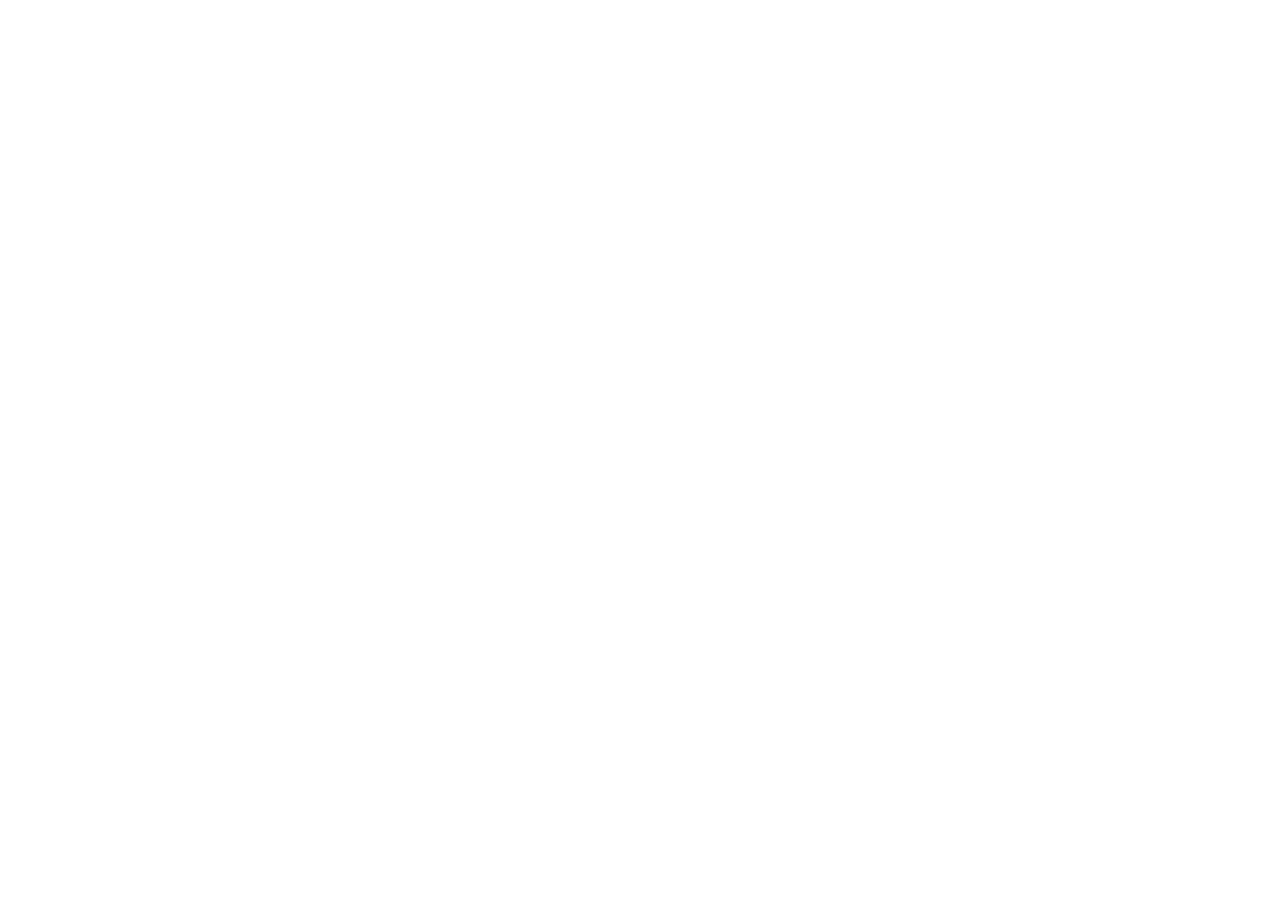
==== contact.html @ a29afcf9 "Initial file structure setup" ====
<!DOCTYPE html>
<html lang="en">
<head>
    <meta charset="UTF-8">
    <meta name="viewport" content="width=device-width, initial-scale=1.0">
    <meta http-equiv="X-UA-Compatible" content="ie=edge">
    <title>Document</title>
</head>
<body>
    
</body>
</html>
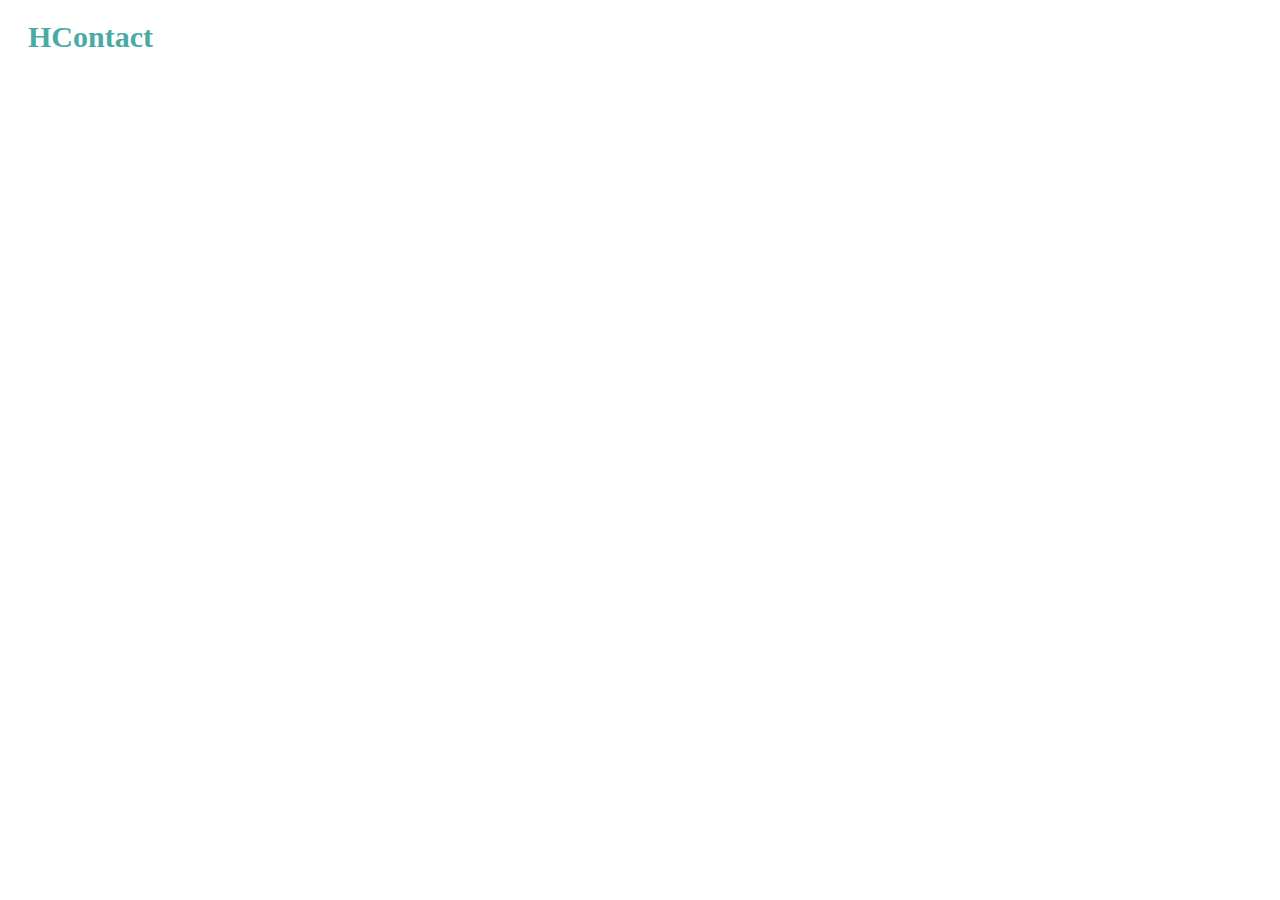
==== commit 559e9454: "Linking style sheet" ====
--- a/contact.html
+++ b/contact.html
@@ -4,9 +4,12 @@
     <meta charset="UTF-8">
     <meta name="viewport" content="width=device-width, initial-scale=1.0">
     <meta http-equiv="X-UA-Compatible" content="ie=edge">
-    <title>Document</title>
+
+    <link rel="stylesheet" type="text/css" href=".\assets\css\style.css">
+
+    <title>Contact Walter Hoerman</title>
 </head>
 <body>
-    
+    <h1>HContact</h1>
 </body>
 </html>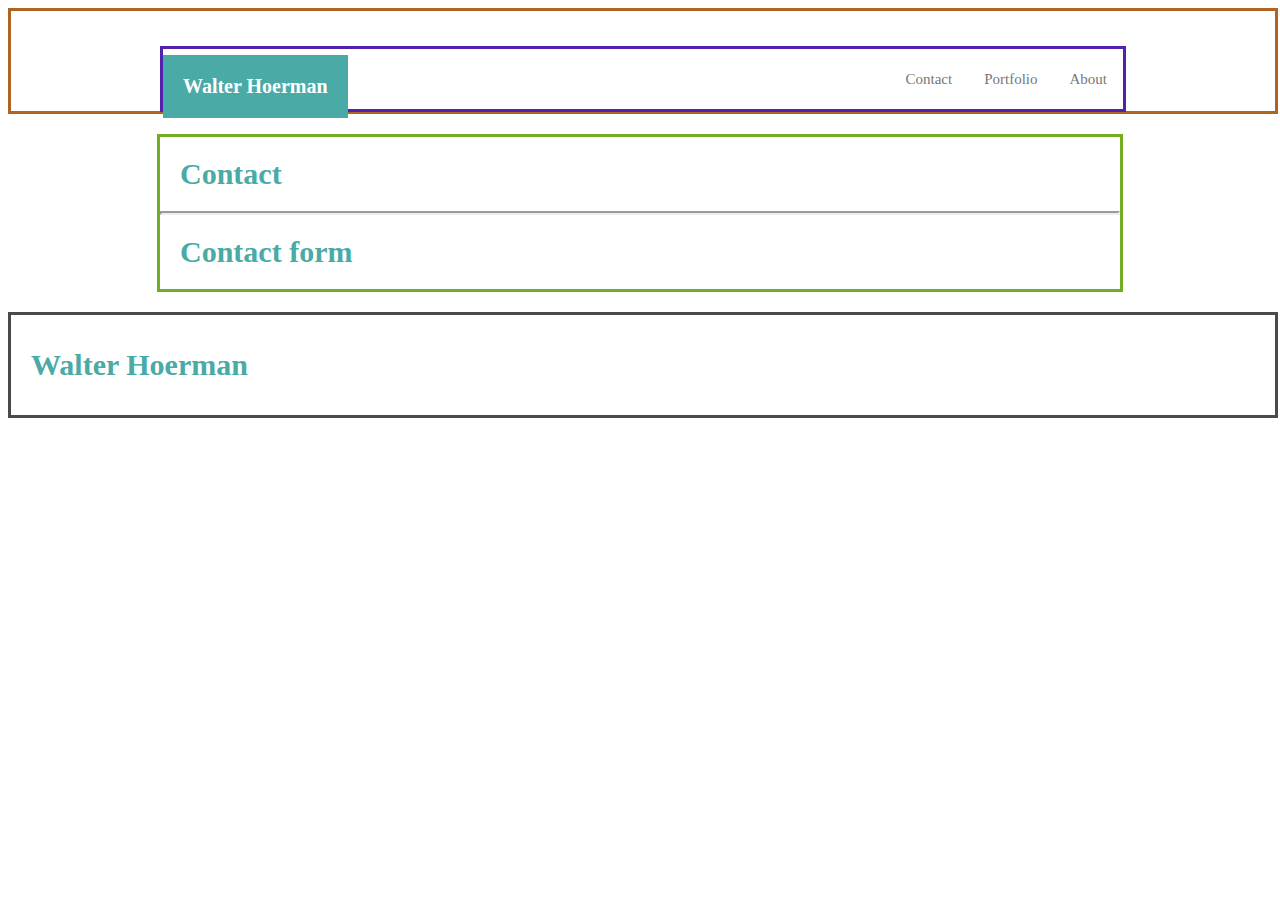
==== commit fa0f5046: "top menus to all pages" ====
--- a/contact.html
+++ b/contact.html
@@ -5,11 +5,35 @@
     <meta name="viewport" content="width=device-width, initial-scale=1.0">
     <meta http-equiv="X-UA-Compatible" content="ie=edge">
 
-    <link rel="stylesheet" type="text/css" href=".\assets\css\style.css">
+    <link rel="stylesheet" type="text/css" href="./assets/css/style.css">
 
     <title>Contact Walter Hoerman</title>
 </head>
 <body>
-    <h1>HContact</h1>
+    <div class="header">
+        <div class="headbuttons">
+           <h1 id="nametag">Walter Hoerman</h1>
+                <div class="topnav">
+                    <a href="./index.html">About</a>
+                    <a href="./portfolio.html">Portfolio</a>
+                    <a href="./contact.html">Contact</a>
+                </div>
+        </div>
+    </div>
+    
+    <div class="content">
+
+        <h1>Contact</h1>
+        <hr>
+
+        <h1>Contact form</h1>
+
+
+    </div>
+
+    <div class="footer">
+            <h1>Walter Hoerman</h1>
+    </div>
+
 </body>
 </html>--- a/assets/css/style.css
+++ b/assets/css/style.css
@@ -0,0 +1,115 @@
+/* CSS file for Portfolio project*/
+
+/* Defining the elements of the header*/
+
+div.header {
+  width:100%;
+  height: 100px;
+  margin: auto;
+  border: 3px solid rgb(173, 101, 33);
+  align-content: center;
+  background-color: #ffffff;
+}
+
+div.headbuttons {
+  width: 960px;
+  height: 60px;
+  margin: auto;
+  margin-top: 35px;
+  border: 3px solid rgb(82, 33, 173);
+  align-content: center;  
+  background-color: #ffffff;
+}
+
+#nametag {  
+  position: fixed;
+  color: #ffffff;
+  background-color: #4aaaa5;
+  height: fit-content;
+  width: fit-content;
+  padding: 20px;
+  margin-left: 0px;
+  margin-top: 0px;
+  font-family: Georgia, 'Times New Roman', Times, serif;
+  font-size: 20px;
+}
+
+/* Add a white background color to the top navigation */
+.topnav {
+  background-color: #ffffff;
+  overflow: hidden;
+}
+
+/* Style the links inside the navigation bar */
+.topnav a {
+  float: right;
+  color: #777777;
+  text-align: center;
+  padding: 16px 16px;
+  text-decoration: none;
+  font-size: 15px;
+}
+
+/* Change the color of links on hover */
+.topnav a:hover {
+  background-color: #ddd;
+  color: black;
+}
+
+/* Add a color to the active/current link */
+.topnav a.active {
+  background-color: #4CAF50;
+  color: white;
+}
+
+/*defineing the elements of the body*/
+
+div.content {
+  width:960px;
+  margin: auto;
+  margin-top: 20px;
+  margin-bottom: 20px;
+  border: 3px solid #73AD21;
+  align-content: center;
+  overflow: auto;
+}
+
+div.footer {
+  width:100%;
+  height: 100px;
+  margin: auto;
+  border: 3px solid rgb(75, 74, 75);
+  align-content: center;
+  overflow: auto;
+  
+}
+
+h1 {
+    color: #4aaaa5;
+    text-align: left;
+    padding-left: 20px;
+    font-family: Georgia, 'Times New Roman', Times, serif;
+    font-size: 30px;
+}
+
+hr {
+  margin-left: auto;
+  margin-right: auto;
+  border-style: inset;
+  border-width: 2px;
+}
+
+img.headshot {
+  float: left;
+  height: 200px;
+  width: 200px;
+  margin-left: 10px;
+  margin-right: 20px;
+}
+
+p {
+  font-family: 'Arial', 'Helvetica Neue', Helvetica, sans-serif;
+  margin: 10px;
+  color: #777777;
+  
+}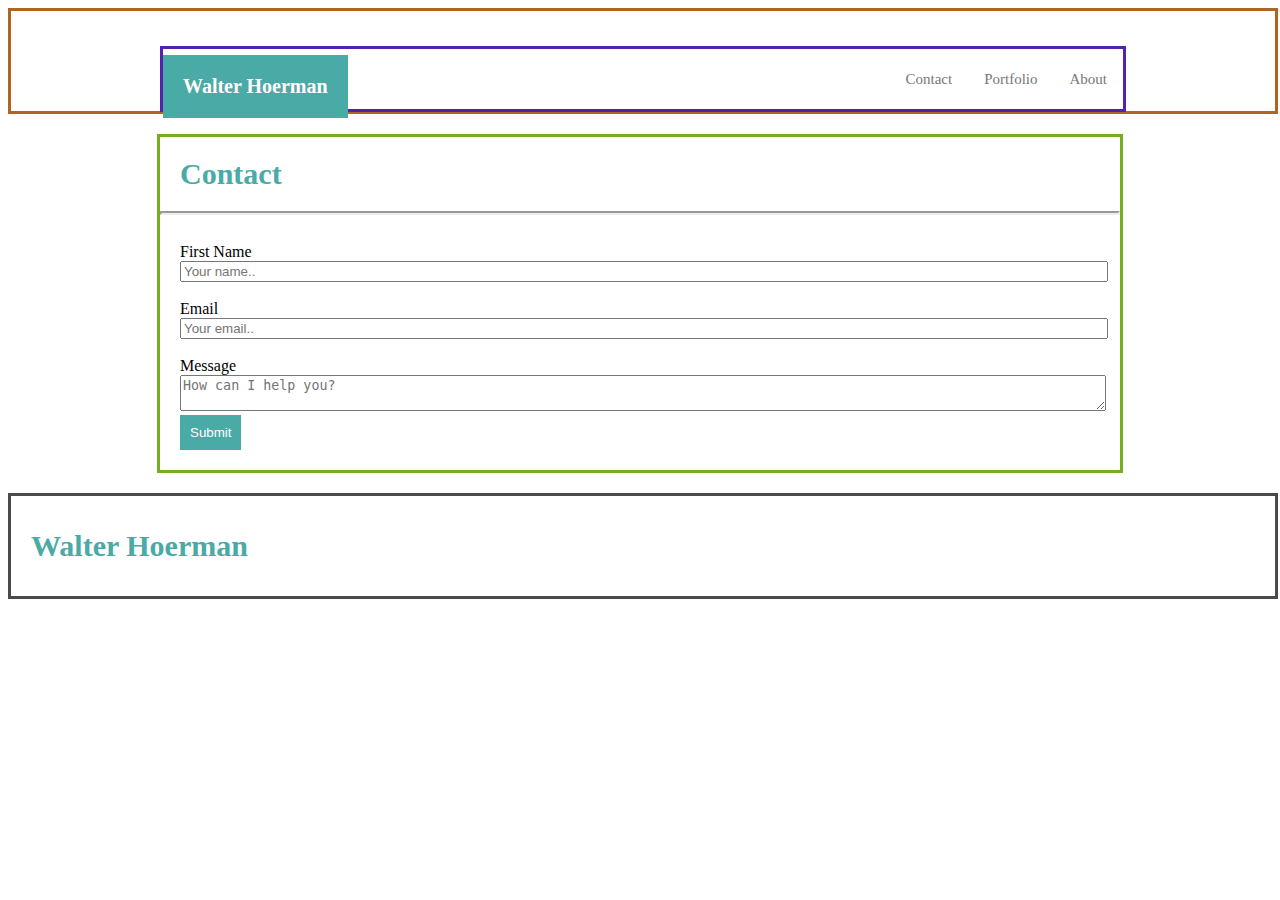
==== commit 65288ee4: "Contact form added (nonfunctional)" ====
--- a/contact.html
+++ b/contact.html
@@ -26,7 +26,23 @@
         <h1>Contact</h1>
         <hr>
 
-        <h1>Contact form</h1>
+        <form action="action_page.php">
+            
+            <label for="name">First Name</label>
+            <input id="name" type="text" name="name" placeholder="Your name..">
+                <br>
+                <br>
+            <label for="name">Email</label>
+            <input id="email" type="text" name="email" placeholder="Your email..">
+                <br>
+                <br>
+            <label for="message">Message</label>
+            <textarea id="message" name="message" placeholder="How can I help you?"></textarea>
+                <br>
+            
+                <input id="submit" type="submit" value="Submit">
+
+        </form>
 
 
     </div>
--- a/assets/css/style.css
+++ b/assets/css/style.css
@@ -112,4 +112,36 @@
   margin: 10px;
   color: #777777;
   
-}+}
+
+/* Formating the contact form */
+
+form {
+  padding: 20px;
+}
+
+#name {
+  width: 100%;
+  }
+
+#email {
+  width: 100%;
+
+}
+
+#message {
+  height: 200pxpx;
+  width: 100%;
+  overflow: auto;
+}
+
+#submit {
+  color: #ffffff;
+  background-color: #4aaaa5;
+  height: fit-content;
+  width: fit-content;
+  padding: 10px;
+  border: 0px;
+
+}
+
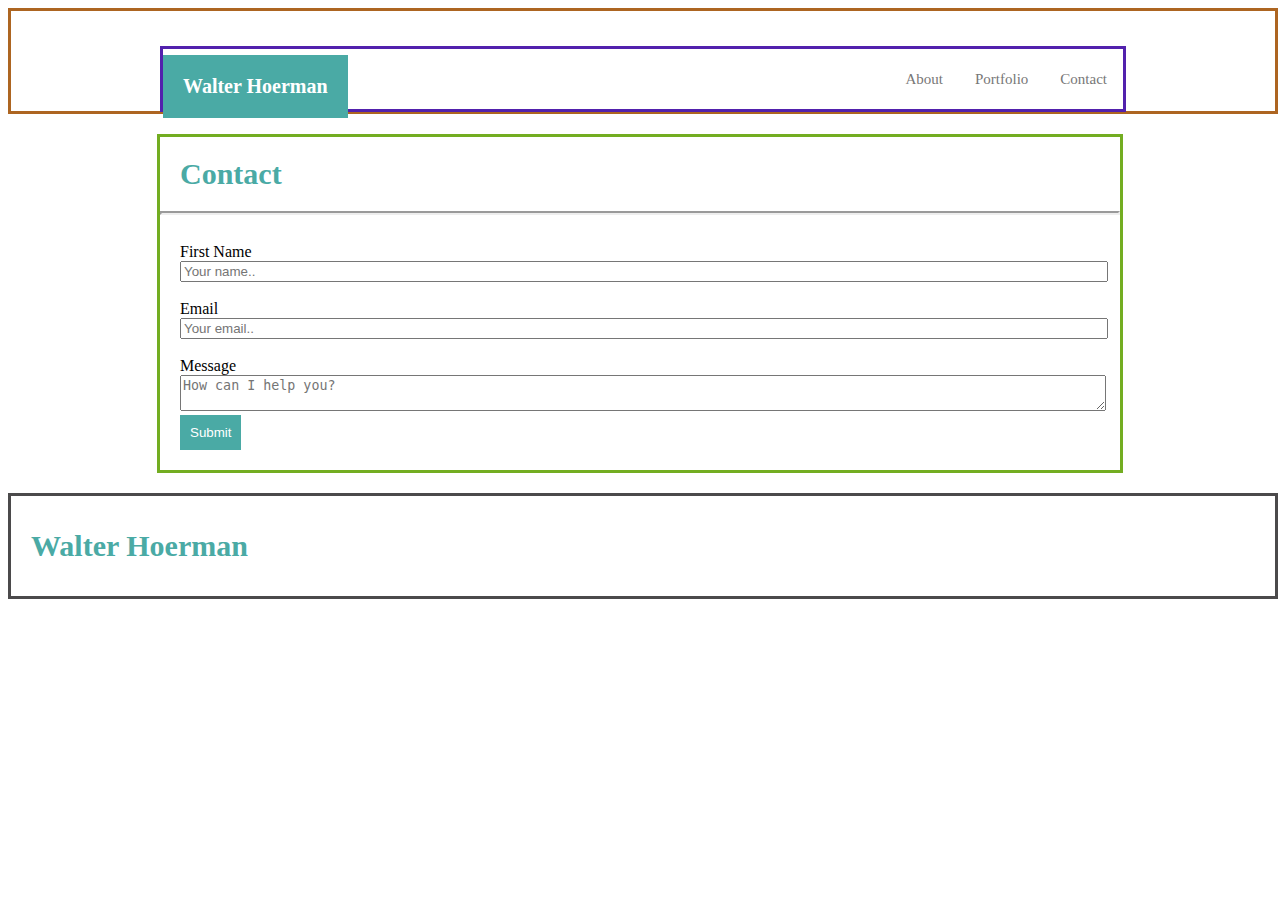
==== commit 5203dd67: "Adding Portfolio Icons" ====
--- a/contact.html
+++ b/contact.html
@@ -14,9 +14,9 @@
         <div class="headbuttons">
            <h1 id="nametag">Walter Hoerman</h1>
                 <div class="topnav">
+                    <a href="./contact.html">Contact</a>
+                    <a href="./portfolio.html">Portfolio</a>
                     <a href="./index.html">About</a>
-                    <a href="./portfolio.html">Portfolio</a>
-                    <a href="./contact.html">Contact</a>
                 </div>
         </div>
     </div>
--- a/assets/css/style.css
+++ b/assets/css/style.css
@@ -145,3 +145,11 @@
 
 }
 
+/*formating the portfolio icons*/
+
+img.portfolio {
+  height: 200px;
+  width: 300px;
+  margin: 20px;
+}
+
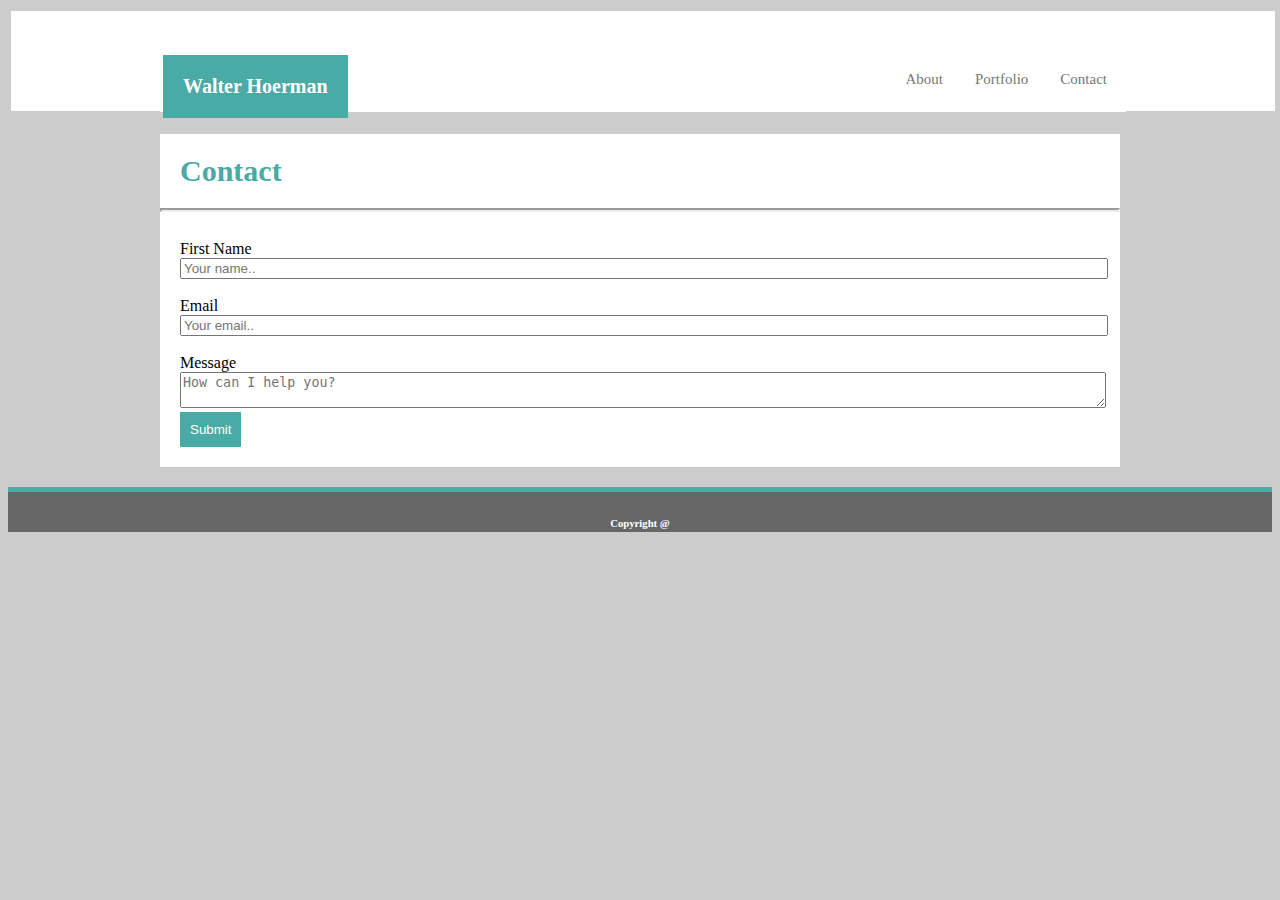
==== commit af6a4b93: "Final changes for today" ====
--- a/contact.html
+++ b/contact.html
@@ -48,8 +48,8 @@
     </div>
 
     <div class="footer">
-            <h1>Walter Hoerman</h1>
-    </div>
+        <h6 id="copyright">Copyright @</h6>
+</div>
 
 </body>
 </html>--- a/assets/css/style.css
+++ b/assets/css/style.css
@@ -1,4 +1,10 @@
 /* CSS file for Portfolio project*/
+
+body {
+  background-image: url("assets/images/criss-cross.png");
+  background-repeat: repeat-x;
+  background-color: #cccccc;
+}
 
 /* Defining the elements of the header*/
 
@@ -6,7 +12,7 @@
   width:100%;
   height: 100px;
   margin: auto;
-  border: 3px solid rgb(173, 101, 33);
+  border: 3px solid #cccccc;  /*add pixels to this to see borders of box for formating*/
   align-content: center;
   background-color: #ffffff;
 }
@@ -16,7 +22,7 @@
   height: 60px;
   margin: auto;
   margin-top: 35px;
-  border: 3px solid rgb(82, 33, 173);
+  border: 3px solid #ffffff;   /*add pixels to this to see borders of box for formating*/ 
   align-content: center;  
   background-color: #ffffff;
 }
@@ -67,21 +73,30 @@
 div.content {
   width:960px;
   margin: auto;
+  background-color: #ffffff;
   margin-top: 20px;
   margin-bottom: 20px;
-  border: 3px solid #73AD21;
+  border: 0px solid #73AD21;  /*add pixels to this to see borders of box for formating*/
   align-content: center;
   overflow: auto;
 }
 
+/*formating the footer*/
+
 div.footer {
   width:100%;
-  height: 100px;
+  height: 40px;
   margin: auto;
-  border: 3px solid rgb(75, 74, 75);
+  background-color: #666666;
+  border-top: 5px solid #4aaaa5;  
   align-content: center;
   overflow: auto;
-  
+}
+
+#copyright {
+  color: #ffffff;
+  text-align: center;
+  padding-bottom: 0px;
 }
 
 h1 {
@@ -105,6 +120,7 @@
   width: 200px;
   margin-left: 10px;
   margin-right: 20px;
+  margin-bottom: 20px;
 }
 
 p {
